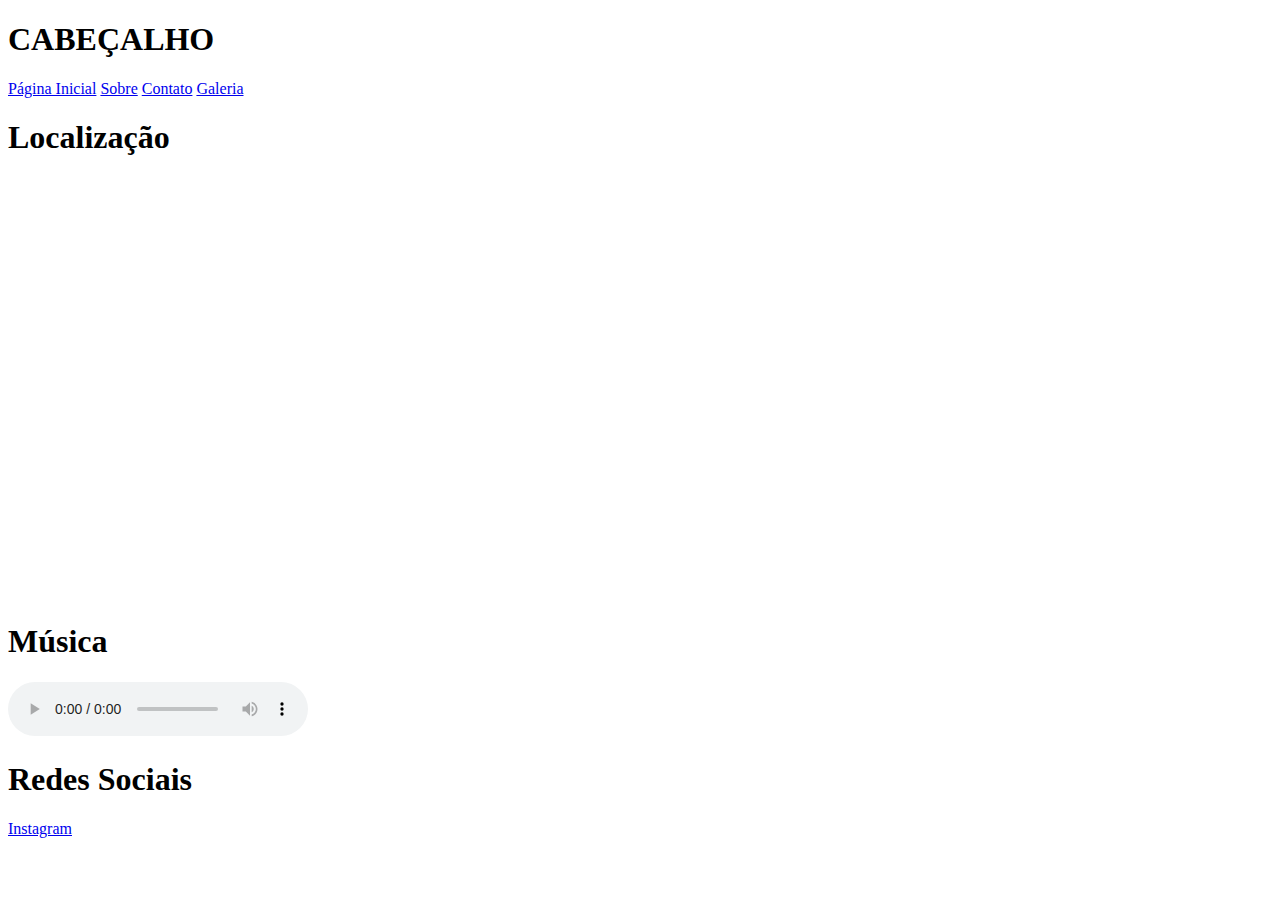
==== sobre.html @ cf243fc2 "Add files via upload" ====
<!DOCTYPE html>
<html lang="pt-br">

<head>
    <meta charset="UTF-8">
    <meta http-equiv="X-UA-Compatible" content="IE=edge">
    <meta name="viewport" content="width=device-width, initial-scale=1.0">
    <title>legal</title>
</head>

<body>

    <header>
<nav>
        <h1>CABEÇALHO</h1>
        <a href="INDEX.HTML">Página Inicial</a>
        <a href="sobre.html">Sobre</a>
        <a href="contato.html">Contato</a>
        <a href="galeria.html">Galeria</a>

    </nav>
    </header>

    <main>

        <section>



        </section>

        <h1>Localização</h1>
        <iframe
            src="https://www.google.com/maps/embed?pb=!1m18!1m12!1m3!1d484.2463168193795!2d-54.05999697287907!3d-24.559441085103746!2m3!1f0!2f0!3f0!3m2!1i1024!2i768!4f13.1!3m3!1m2!1s0x94f3804084e440d3%3A0xb923958ab3fdfe68!2sSupermercado%20Cercar!5e1!3m2!1spt-BR!2sbr!4v1711484179495!5m2!1spt-BR!2sbr"
            width="400" height="420" style="border:0;" allowfullscreen="" loading="lazy"
            referrerpolicy="no-referrer-when-downgrade"></iframe>
        <section>

            <h1>Música</h1>
            <audio controls autoplay>
                <source src="midnight-forest-184304 (1).mp3" type="audio/mpeg">
            </audio>

        </section>

        <section>
            <h1>Redes Sociais</h1>
            <a href="https://www.instagram.com/terrycrews/" target="_blank">Instagram</a>
        </section>

    </main>


    <footer>


    </footer>
</body>

</html>
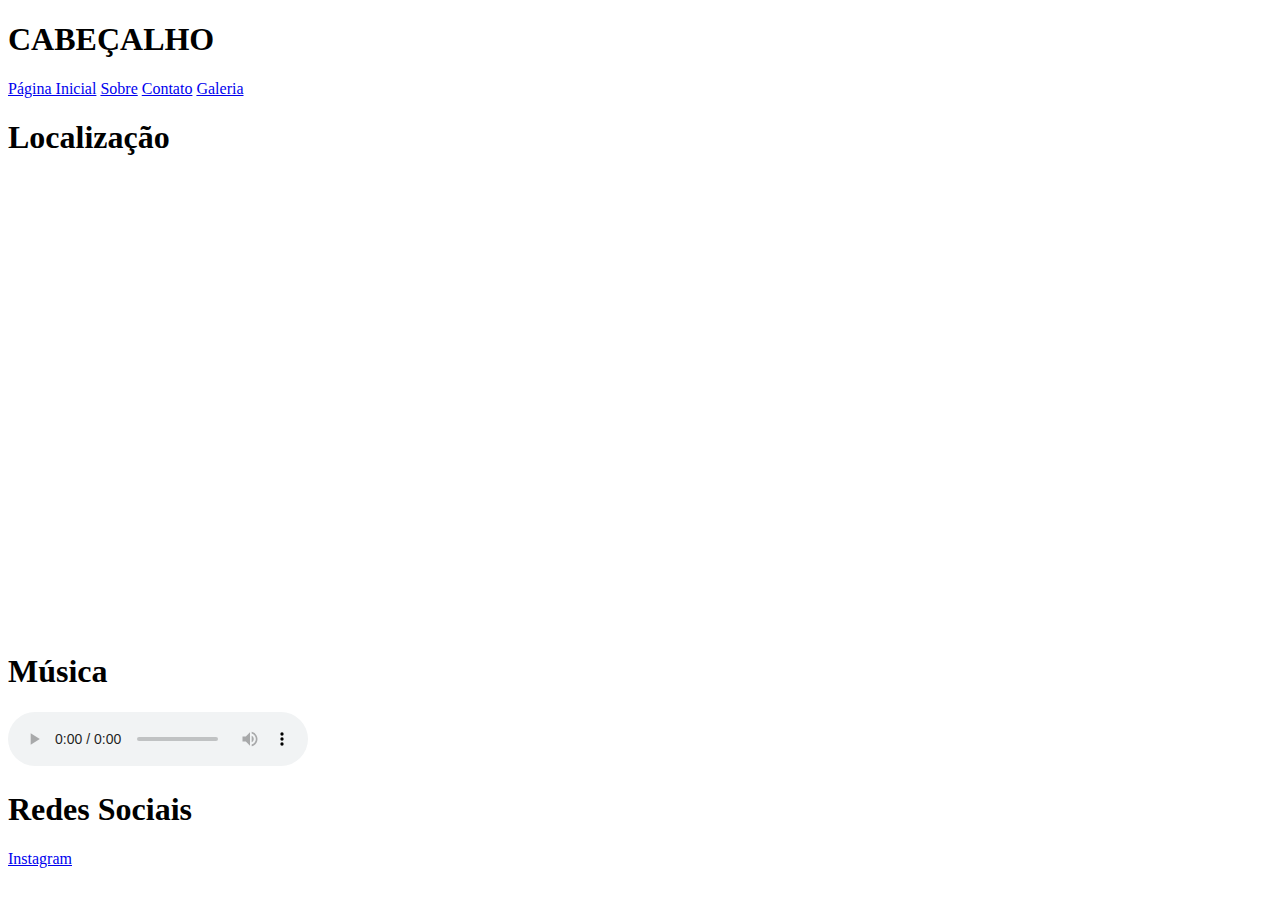
==== commit 090d9eb9: "Add files via upload" ====
--- a/sobre.html
+++ b/sobre.html
@@ -11,14 +11,14 @@
 <body>
 
     <header>
-<nav>
-        <h1>CABEÇALHO</h1>
-        <a href="INDEX.HTML">Página Inicial</a>
-        <a href="sobre.html">Sobre</a>
-        <a href="contato.html">Contato</a>
-        <a href="galeria.html">Galeria</a>
+        <nav>
+            <h1>CABEÇALHO</h1>
+            <a href="index.html">Página Inicial</a>
+            <a href="sobre.html">Sobre</a>
+            <a href="contato.html">Contato</a>
+            <a href="galeria.html">Galeria</a>
 
-    </nav>
+        </nav>
     </header>
 
     <main>
@@ -31,8 +31,8 @@
 
         <h1>Localização</h1>
         <iframe
-            src="https://www.google.com/maps/embed?pb=!1m18!1m12!1m3!1d484.2463168193795!2d-54.05999697287907!3d-24.559441085103746!2m3!1f0!2f0!3f0!3m2!1i1024!2i768!4f13.1!3m3!1m2!1s0x94f3804084e440d3%3A0xb923958ab3fdfe68!2sSupermercado%20Cercar!5e1!3m2!1spt-BR!2sbr!4v1711484179495!5m2!1spt-BR!2sbr"
-            width="400" height="420" style="border:0;" allowfullscreen="" loading="lazy"
+            src="https://www.google.com/maps/embed?pb=!1m14!1m8!1m3!1d14315.600481299056!2d-48.8097191!3d-26.2324347!3m2!1i1024!2i768!4f13.1!3m3!1m2!1s0x94deaf8e8d7acfcb%3A0x778908857f8830d!2sCentro%20de%20Distribui%C3%A7%C3%A3o%20Pichau!5e0!3m2!1spt-BR!2sbr!4v1712252096494!5m2!1spt-BR!2sbr"
+            width="600" height="450" style="border:0;" allowfullscreen="" loading="lazy"
             referrerpolicy="no-referrer-when-downgrade"></iframe>
         <section>
 
